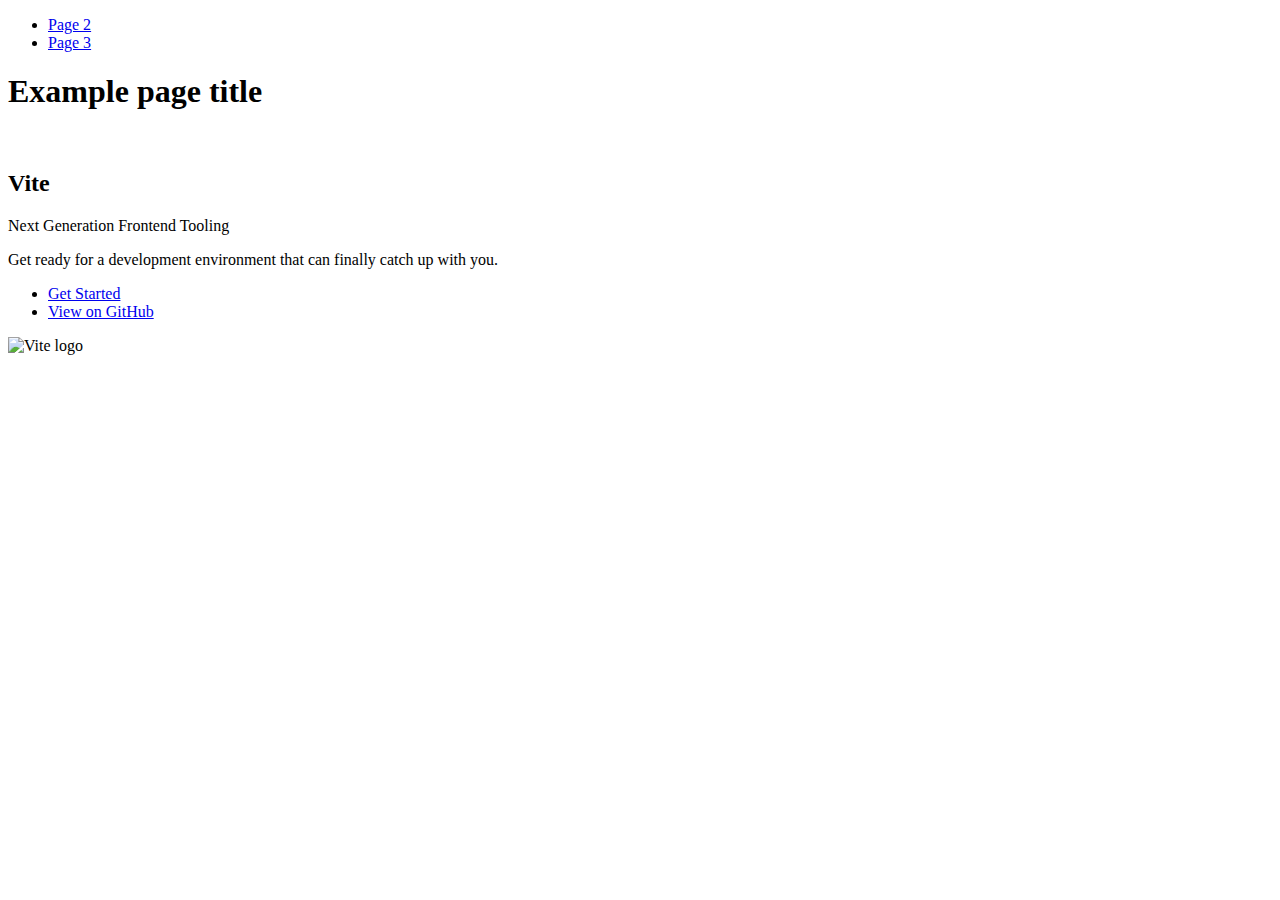
==== index.html @ 1ce64e7a "Deploying to gh-pages from @ Nadiia-Yuce/goit-js-hw-09@0a2ebeba11360fc3f3ee516b5945d9c5f2c4bca4 🚀" ====
<!DOCTYPE html>
<html lang="en">
  <head>
    <meta charset="UTF-8" />
    <link rel="icon" type="image/svg+xml" href="/vanilla-app-template/favicon.svg" />
    <meta name="viewport" content="width=device-width, initial-scale=1.0" />
    <title>Vanilla App Template</title>
    
    <script type="module" crossorigin src="/vanilla-app-template/commonHelpers.js"></script>
    <link rel="stylesheet" href="/vanilla-app-template/assets/index-10c40100.css">
  </head>
  <body>
    <header class="header">
  <nav class="nav">
    <ul class="nav-list">
      <li class="nav-item">
        <a href="./page-2.html" class="nav-link">Page 2</a>
      </li>

      <li class="nav-item">
        <a href="./page-3.html" class="nav-link">Page 3</a>
      </li>
    </ul>
  </nav>
</header>


    <section>
      <h1>Example page title</h1>
      <!-- Path to images as from index.html file -->
      <img src="/vanilla-app-template/assets/javascript-8dac5379.svg" alt="" />
    </section>

    <!-- Loads the specified .html file -->
    <section class="vite-promo">
  <div class="container">
    <div class="wrapper">
      <h2 class="title">
        <span class="gradient">Vite</span>
      </h2>
      <p class="text">Next Generation Frontend Tooling</p>
      <p class="tagline">
        Get ready for a development environment that can finally catch up with
        you.
      </p>

      <ul class="actions">
        <li class="action">
          <a
            class="link"
            href="https://vitejs.dev/guide/"
            target="_blank"
            rel="noopener noreferrer"
            >Get Started</a
          >
        </li>
        <li class="action">
          <a
            class="link"
            href="https://github.com/vitejs/vite"
            target="_blank"
            rel="noopener noreferrer"
            >View on GitHub</a
          >
        </li>
      </ul>
    </div>

    <div class="thumb">
      <!-- Path to images as from index.html file -->
      <img
        class="pic"
        src="/vanilla-app-template/assets/vite-logo-51249ca9.png"
        alt="Vite logo"
        width="640"
        height="640"
      />
    </div>
  </div>
</section>


    
  </body>
</html>
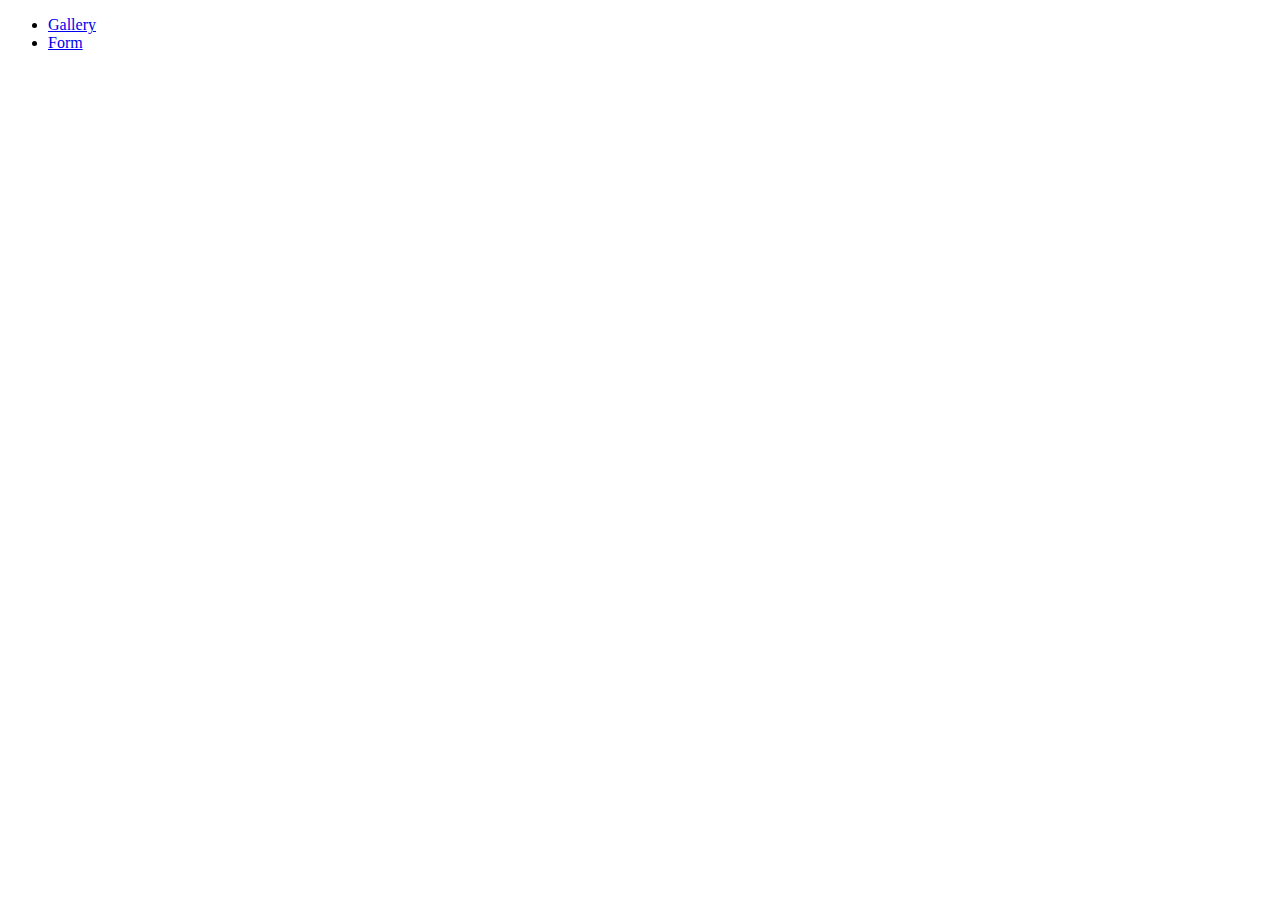
==== commit 5625bedf: "Deploying to gh-pages from @ Nadiia-Yuce/goit-js-hw-09@2c946a8cf23f0b5b90e898349b39a36a99134035 🚀" ====
--- a/index.html
+++ b/index.html
@@ -2,84 +2,24 @@
 <html lang="en">
   <head>
     <meta charset="UTF-8" />
-    <link rel="icon" type="image/svg+xml" href="/vanilla-app-template/favicon.svg" />
+    <link rel="icon" type="image/svg+xml" href="/goit-js-hw-09/favicon.svg" />
     <meta name="viewport" content="width=device-width, initial-scale=1.0" />
-    <title>Vanilla App Template</title>
-    
-    <script type="module" crossorigin src="/vanilla-app-template/commonHelpers.js"></script>
-    <link rel="stylesheet" href="/vanilla-app-template/assets/index-10c40100.css">
+    <title>9th Homework</title>
   </head>
   <body>
     <header class="header">
   <nav class="nav">
     <ul class="nav-list">
       <li class="nav-item">
-        <a href="./page-2.html" class="nav-link">Page 2</a>
+        <a href="./1-gallery.html" class="nav-link">Gallery</a>
       </li>
 
       <li class="nav-item">
-        <a href="./page-3.html" class="nav-link">Page 3</a>
+        <a href="./2-form.html" class="nav-link">Form</a>
       </li>
     </ul>
   </nav>
 </header>
 
-
-    <section>
-      <h1>Example page title</h1>
-      <!-- Path to images as from index.html file -->
-      <img src="/vanilla-app-template/assets/javascript-8dac5379.svg" alt="" />
-    </section>
-
-    <!-- Loads the specified .html file -->
-    <section class="vite-promo">
-  <div class="container">
-    <div class="wrapper">
-      <h2 class="title">
-        <span class="gradient">Vite</span>
-      </h2>
-      <p class="text">Next Generation Frontend Tooling</p>
-      <p class="tagline">
-        Get ready for a development environment that can finally catch up with
-        you.
-      </p>
-
-      <ul class="actions">
-        <li class="action">
-          <a
-            class="link"
-            href="https://vitejs.dev/guide/"
-            target="_blank"
-            rel="noopener noreferrer"
-            >Get Started</a
-          >
-        </li>
-        <li class="action">
-          <a
-            class="link"
-            href="https://github.com/vitejs/vite"
-            target="_blank"
-            rel="noopener noreferrer"
-            >View on GitHub</a
-          >
-        </li>
-      </ul>
-    </div>
-
-    <div class="thumb">
-      <!-- Path to images as from index.html file -->
-      <img
-        class="pic"
-        src="/vanilla-app-template/assets/vite-logo-51249ca9.png"
-        alt="Vite logo"
-        width="640"
-        height="640"
-      />
-    </div>
-  </div>
-</section>
-
-
-    
   </body>
 </html>
